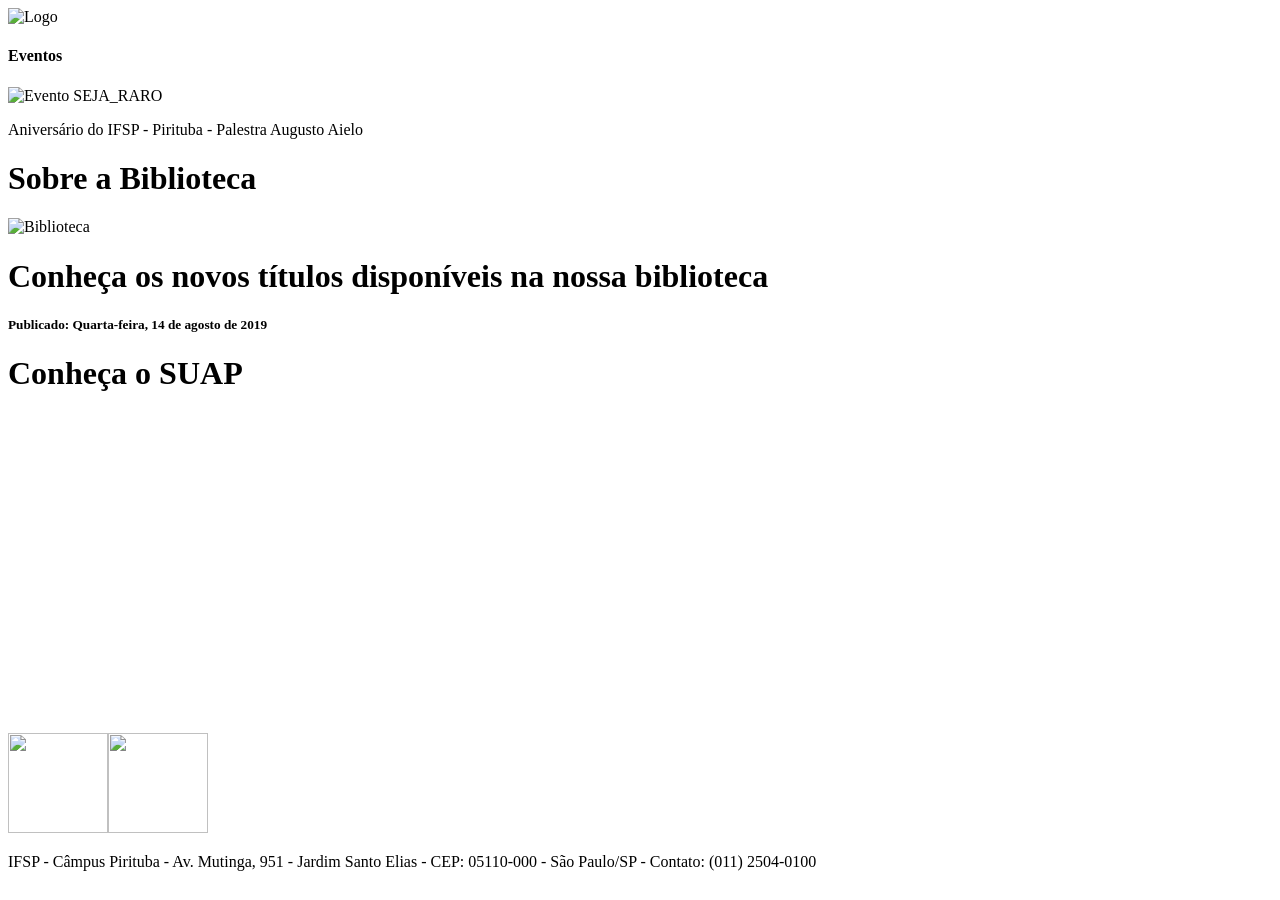
==== index.html @ 00494479 "dwba4-semana-03-PT3036413" ====
<!DOCTYPE html>
<html lang="pt-br">

<head>
    <meta charset="UTF-8">
    <meta name="viewport" content="width=device-width, initial-scale=1.0">
    <title>Home - IFSP</title>
</head>

<body>
    <img src="https://github.com/DWBA4/dwba4_semana_imagens/blob/master/Logo.jpg?raw=true" alt="Logo">

    <h4>Eventos</h4>

    <div class="imagem-legenda">
        <img src="https://github.com/DWBA4/dwba4_semana_imagens/blob/master/SEJA_RARO.jpg?raw=true" width="400px"
            alt="Evento SEJA_RARO">
        <p>Aniversário do IFSP - Pirituba - Palestra Augusto Aielo</p>
    </div>

    <h1>Sobre a Biblioteca</h1>

    <img src="https://github.com/DWBA4/dwba4_semana_imagens/blob/master/library.jpeg?raw=true" alt="Biblioteca">

    <h1>Conheça os novos títulos disponíveis na nossa biblioteca</h1>

    <h5>Publicado: Quarta-feira, 14 de agosto de 2019</h5>

    <h1>Conheça o SUAP</h1>

    <!-- Incorporado direto do youtube -->
    <iframe width="560" height="315" src="https://www.youtube.com/embed/yVbOcB1ryh0?si=5uT8xgl8xZvsgdXG"
        title="YouTube video player" frameborder="0"
        allow="accelerometer; autoplay; clipboard-write; encrypted-media; gyroscope; picture-in-picture; web-share"
        referrerpolicy="strict-origin-when-cross-origin" allowfullscreen></iframe>

    <div class="icons" style="display: flex; flex-direction: row;">
        <img width="100px" height="100px" src="https://github.com/DWBA4/dwba4_semana_imagens/blob/master/MoveTop.png?raw=true" alt="">
        <a href="https://www.facebook.com/ifsppirituba" target="_blank">
            <img width="100px" height="100px" src="https://github.com/DWBA4/dwba4_semana_imagens/blob/master/facebook.png?raw=true" alt="">
        </a>
    </div>

    <p>IFSP - Câmpus Pirituba - Av. Mutinga, 951 - Jardim Santo Elias - CEP: 05110-000 - São Paulo/SP - Contato: (011) 2504-0100</p>
</body>
</html>
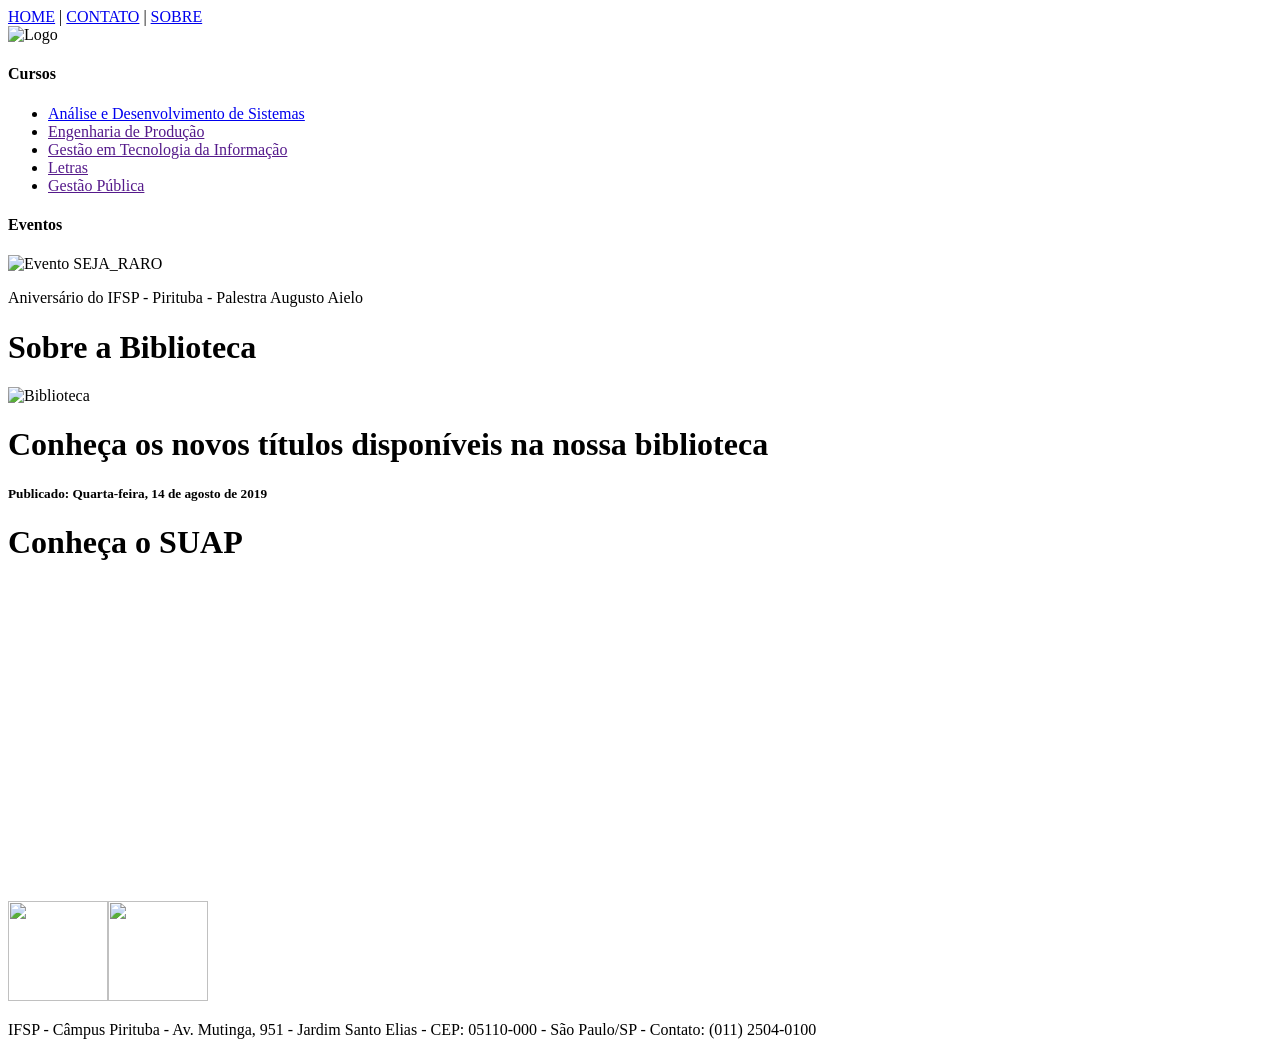
==== commit 04ab675f: "dwba4-semana-04-PT3036413" ====
--- a/index.html
+++ b/index.html
@@ -1,17 +1,34 @@
 <!DOCTYPE html>
-<html lang="pt-br">
+<html lang="en">
 
 <head>
-    <meta charset="UTF-8">
-    <meta name="viewport" content="width=device-width, initial-scale=1.0">
-    <title>Home - IFSP</title>
+    <title>Home</title>
+    <link rel="icon" href="img/favicon.ico">
 </head>
 
 <body>
-    <img src="https://github.com/DWBA4/dwba4_semana_imagens/blob/master/Logo.jpg?raw=true" alt="Logo">
+    <header style="display: flex; place-self: end;">
+        <nav>
+            <a href="index.html">HOME</a> |
+            <a href="contact.html">CONTATO</a> |
+            <a href="about.html">SOBRE</a>
+        </nav>
+    </header>
 
+    <img src="https://github.com/DWBA4/dwba4_semana_imagens/blob/master/Logo.jpg?raw=true" alt="Logo" id="topo">
+    
+    <h4>Cursos</h4>
+    
+    <ul>
+        <li><a href="courses.html">Análise e Desenvolvimento de Sistemas</a></li>
+        <li><a href="">Engenharia de Produção</a></li>
+        <li><a href="">Gestão em Tecnologia da Informação</a></li>
+        <li><a href="">Letras</a></li>
+        <li><a href="">Gestão Pública</a></li>
+    </ul>
+    
     <h4>Eventos</h4>
-
+    
     <div class="imagem-legenda">
         <img src="https://github.com/DWBA4/dwba4_semana_imagens/blob/master/SEJA_RARO.jpg?raw=true" width="400px"
             alt="Evento SEJA_RARO">
@@ -21,26 +38,31 @@
     <h1>Sobre a Biblioteca</h1>
 
     <img src="https://github.com/DWBA4/dwba4_semana_imagens/blob/master/library.jpeg?raw=true" alt="Biblioteca">
-
+    
     <h1>Conheça os novos títulos disponíveis na nossa biblioteca</h1>
-
+    
     <h5>Publicado: Quarta-feira, 14 de agosto de 2019</h5>
-
+    
     <h1>Conheça o SUAP</h1>
-
-    <!-- Incorporado direto do youtube -->
+    
     <iframe width="560" height="315" src="https://www.youtube.com/embed/yVbOcB1ryh0?si=5uT8xgl8xZvsgdXG"
         title="YouTube video player" frameborder="0"
         allow="accelerometer; autoplay; clipboard-write; encrypted-media; gyroscope; picture-in-picture; web-share"
         referrerpolicy="strict-origin-when-cross-origin" allowfullscreen></iframe>
-
-    <div class="icons" style="display: flex; flex-direction: row;">
-        <img width="100px" height="100px" src="https://github.com/DWBA4/dwba4_semana_imagens/blob/master/MoveTop.png?raw=true" alt="">
+    
+        <div class="icons" style="display: flex; flex-direction: row;">
+        <a href="#topo">
+            <img width="100px" height="100px"
+            src="https://github.com/DWBA4/dwba4_semana_imagens/blob/master/MoveTop.png?raw=true" alt="">
+        </a>
         <a href="https://www.facebook.com/ifsppirituba" target="_blank">
-            <img width="100px" height="100px" src="https://github.com/DWBA4/dwba4_semana_imagens/blob/master/facebook.png?raw=true" alt="">
+            <img width="100px" height="100px"
+                src="https://github.com/DWBA4/dwba4_semana_imagens/blob/master/facebook.png?raw=true" alt="">
         </a>
     </div>
 
-    <p>IFSP - Câmpus Pirituba - Av. Mutinga, 951 - Jardim Santo Elias - CEP: 05110-000 - São Paulo/SP - Contato: (011) 2504-0100</p>
+    <p>IFSP - Câmpus Pirituba - Av. Mutinga, 951 - Jardim Santo Elias - CEP: 05110-000 - São Paulo/SP - Contato:
+        (011) 2504-0100</p>
+
 </body>
 </html>
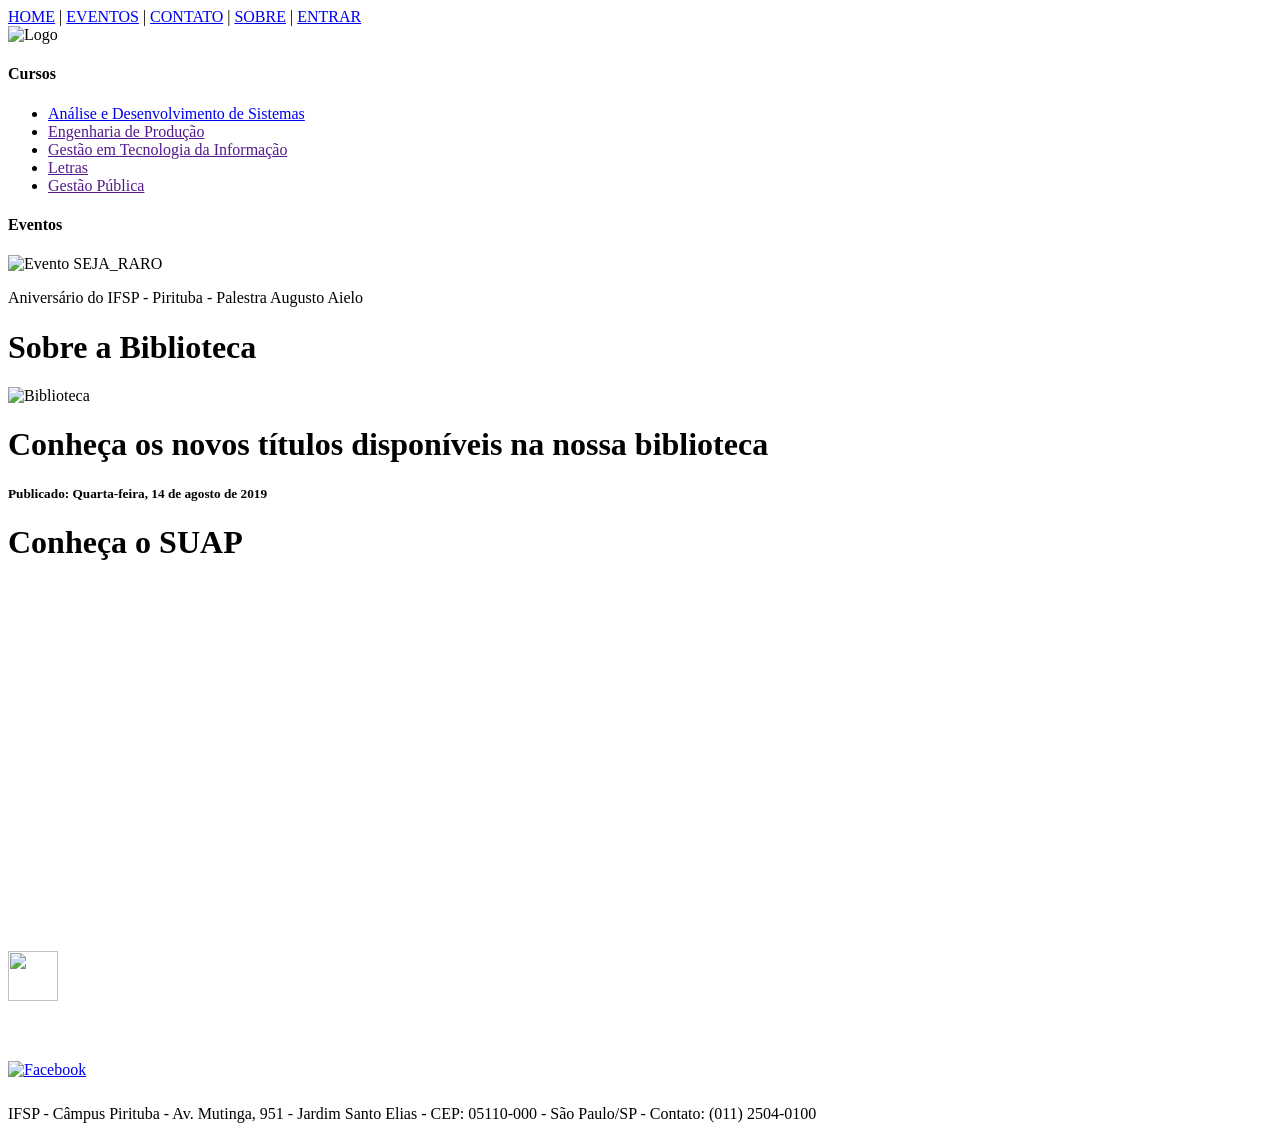
==== commit 5f4cab38: "dwba4-semana-05-PT3036413" ====
--- a/index.html
+++ b/index.html
@@ -1,5 +1,5 @@
 <!DOCTYPE html>
-<html lang="en">
+<html lang="pt-br">
 
 <head>
     <title>Home</title>
@@ -7,18 +7,23 @@
 </head>
 
 <body>
+
+<!--#region HEADER--> 
     <header style="display: flex; place-self: end;">
         <nav>
             <a href="index.html">HOME</a> |
+            <a href="events.html">EVENTOS</a> |
             <a href="contact.html">CONTATO</a> |
-            <a href="about.html">SOBRE</a>
+            <a href="about.html">SOBRE</a> |
+            <a href="login.html">ENTRAR</a>
         </nav>
     </header>
 
     <img src="https://github.com/DWBA4/dwba4_semana_imagens/blob/master/Logo.jpg?raw=true" alt="Logo" id="topo">
-    
+<!--#endregion-->
+
+<!--#region CURSOS -->
     <h4>Cursos</h4>
-    
     <ul>
         <li><a href="courses.html">Análise e Desenvolvimento de Sistemas</a></li>
         <li><a href="">Engenharia de Produção</a></li>
@@ -26,43 +31,50 @@
         <li><a href="">Letras</a></li>
         <li><a href="">Gestão Pública</a></li>
     </ul>
-    
+<!--#endregion-->
+
+<!--#region EVENTOS -->
     <h4>Eventos</h4>
-    
     <div class="imagem-legenda">
         <img src="https://github.com/DWBA4/dwba4_semana_imagens/blob/master/SEJA_RARO.jpg?raw=true" width="400px"
             alt="Evento SEJA_RARO">
         <p>Aniversário do IFSP - Pirituba - Palestra Augusto Aielo</p>
     </div>
+<!--#endregion-->
 
+<!--#region BIBLIOTECA -->
     <h1>Sobre a Biblioteca</h1>
 
     <img src="https://github.com/DWBA4/dwba4_semana_imagens/blob/master/library.jpeg?raw=true" alt="Biblioteca">
     
     <h1>Conheça os novos títulos disponíveis na nossa biblioteca</h1>
-    
     <h5>Publicado: Quarta-feira, 14 de agosto de 2019</h5>
-    
+<!--#endregion-->
+
+<!--#region SUAP -->
     <h1>Conheça o SUAP</h1>
-    
     <iframe width="560" height="315" src="https://www.youtube.com/embed/yVbOcB1ryh0?si=5uT8xgl8xZvsgdXG"
         title="YouTube video player" frameborder="0"
         allow="accelerometer; autoplay; clipboard-write; encrypted-media; gyroscope; picture-in-picture; web-share"
         referrerpolicy="strict-origin-when-cross-origin" allowfullscreen></iframe>
     
-        <div class="icons" style="display: flex; flex-direction: row;">
+    <div class="icons" style="display: flex; flex-direction: row;">
         <a href="#topo">
-            <img width="100px" height="100px"
+            <img width="50px" height="50px" vspace="50px"
             src="https://github.com/DWBA4/dwba4_semana_imagens/blob/master/MoveTop.png?raw=true" alt="">
         </a>
+    </div> 
+<!--#endregion-->
+
+<!--#region FOOTER -->
+    <div class="rodape">
         <a href="https://www.facebook.com/ifsppirituba" target="_blank">
-            <img width="100px" height="100px"
-                src="https://github.com/DWBA4/dwba4_semana_imagens/blob/master/facebook.png?raw=true" alt="">
+            <img width="50px" height="50px" vspace="10px"src="https://github.com/DWBA4/dwba4_semana_imagens/blob/master/facebook.png?raw=true" alt="Facebook">
         </a>
+        <p>IFSP - Câmpus Pirituba - Av. Mutinga, 951 - Jardim Santo Elias - CEP: 05110-000 - São Paulo/SP - Contato:
+        (011) 2504-0100</p>
     </div>
-
-    <p>IFSP - Câmpus Pirituba - Av. Mutinga, 951 - Jardim Santo Elias - CEP: 05110-000 - São Paulo/SP - Contato:
-        (011) 2504-0100</p>
+<!--#endregion-->
 
 </body>
 </html>
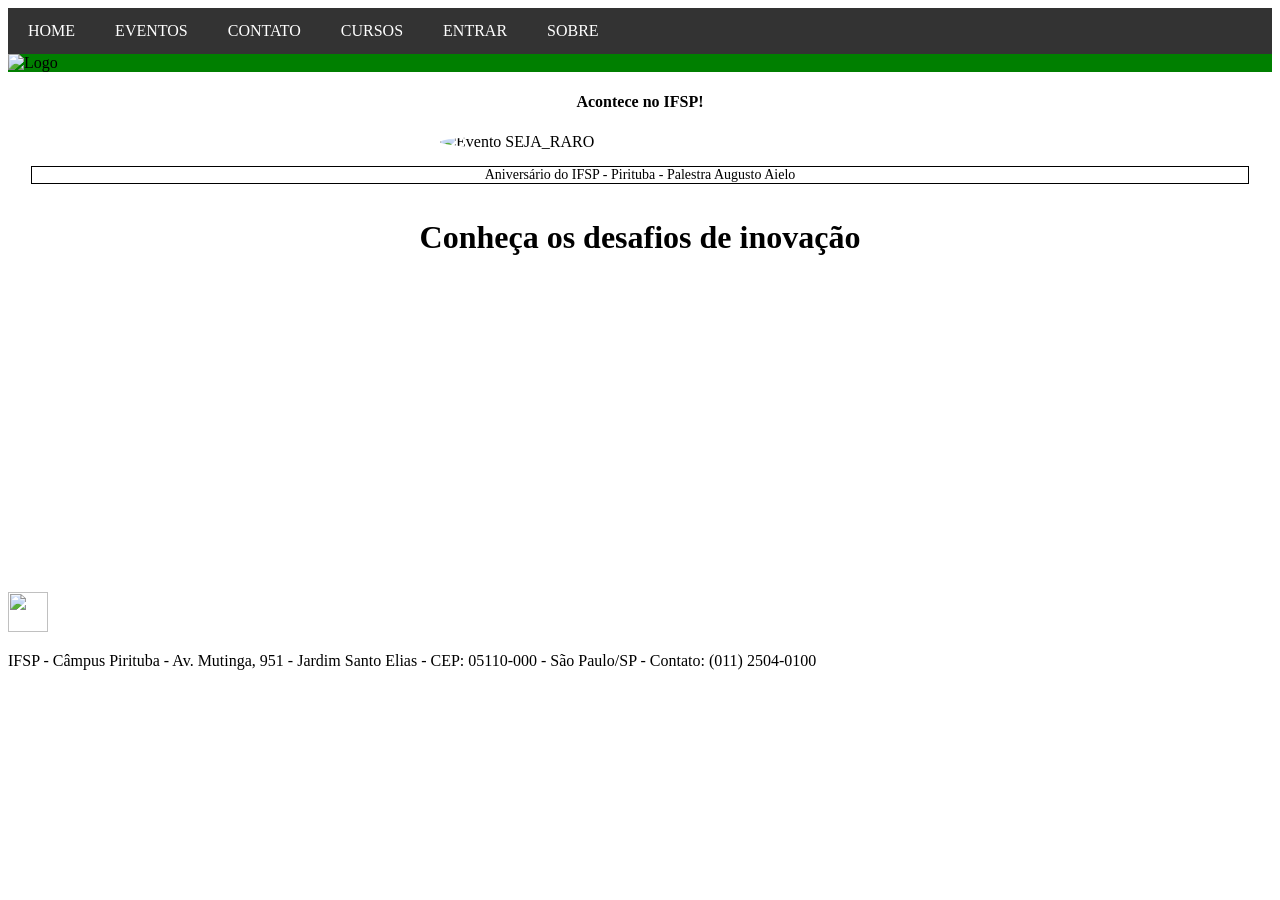
==== commit 8b157800: "14/04" ====
--- a/index.html
+++ b/index.html
@@ -3,78 +3,45 @@
 
 <head>
     <title>Home</title>
-    <link rel="icon" href="img/favicon.ico">
+    <link rel="icon" href="favicon.ico">
+    <link rel="stylesheet" href="css/style.css">
+    <link rel="stylesheet" href="header/header.css">
+    <link rel="stylesheet" type="text/css" href="header.css">
 </head>
 
 <body>
+    <div id="topo"></div>
+    <main>
+        <h4>Acontece no IFSP!</h4>
+        <div class="imagem-legenda">
+            <img src="https://github.com/DWBA4/dwba4_semana_imagens/blob/master/SEJA_RARO.jpg?raw=true" width="400px"
+                alt="Evento SEJA_RARO">
+            <p>Aniversário do IFSP - Pirituba - Palestra Augusto Aielo</p>
+        </div>
+        <!-- <h1>Sobre a Biblioteca</h1>
+        <img src="https://github.com/DWBA4/dwba4_semana_imagens/blob/master/library.jpeg?raw=true" alt="Biblioteca">
+        <h1>Conheça os novos títulos disponíveis na nossa biblioteca</h1>
+        <h5>Publicado: Quarta-feira, 14 de agosto de 2019</h5> -->
+        <h1>Conheça os desafios de inovação</h1>
+        <iframe width="560" height="315" src="https://www.youtube.com/embed/yVbOcB1ryh0?si=5uT8xgl8xZvsgdXG"
+            title="YouTube video player" frameborder="0"
+            allow="accelerometer; autoplay; clipboard-write; encrypted-media; gyroscope; picture-in-picture; web-share"
+            referrerpolicy="strict-origin-when-cross-origin" allowfullscreen></iframe>
+        
+    </main>
+    <div id="footer"></div>
+</body>
 
-<!--#region HEADER--> 
-    <header style="display: flex; place-self: end;">
-        <nav>
-            <a href="index.html">HOME</a> |
-            <a href="events.html">EVENTOS</a> |
-            <a href="contact.html">CONTATO</a> |
-            <a href="about.html">SOBRE</a> |
-            <a href="login.html">ENTRAR</a>
-        </nav>
-    </header>
-
-    <img src="https://github.com/DWBA4/dwba4_semana_imagens/blob/master/Logo.jpg?raw=true" alt="Logo" id="topo">
-<!--#endregion-->
-
-<!--#region CURSOS -->
-    <h4>Cursos</h4>
-    <ul>
-        <li><a href="courses.html">Análise e Desenvolvimento de Sistemas</a></li>
-        <li><a href="">Engenharia de Produção</a></li>
-        <li><a href="">Gestão em Tecnologia da Informação</a></li>
-        <li><a href="">Letras</a></li>
-        <li><a href="">Gestão Pública</a></li>
-    </ul>
-<!--#endregion-->
-
-<!--#region EVENTOS -->
-    <h4>Eventos</h4>
-    <div class="imagem-legenda">
-        <img src="https://github.com/DWBA4/dwba4_semana_imagens/blob/master/SEJA_RARO.jpg?raw=true" width="400px"
-            alt="Evento SEJA_RARO">
-        <p>Aniversário do IFSP - Pirituba - Palestra Augusto Aielo</p>
-    </div>
-<!--#endregion-->
-
-<!--#region BIBLIOTECA -->
-    <h1>Sobre a Biblioteca</h1>
-
-    <img src="https://github.com/DWBA4/dwba4_semana_imagens/blob/master/library.jpeg?raw=true" alt="Biblioteca">
-    
-    <h1>Conheça os novos títulos disponíveis na nossa biblioteca</h1>
-    <h5>Publicado: Quarta-feira, 14 de agosto de 2019</h5>
-<!--#endregion-->
-
-<!--#region SUAP -->
-    <h1>Conheça o SUAP</h1>
-    <iframe width="560" height="315" src="https://www.youtube.com/embed/yVbOcB1ryh0?si=5uT8xgl8xZvsgdXG"
-        title="YouTube video player" frameborder="0"
-        allow="accelerometer; autoplay; clipboard-write; encrypted-media; gyroscope; picture-in-picture; web-share"
-        referrerpolicy="strict-origin-when-cross-origin" allowfullscreen></iframe>
-    
-    <div class="icons" style="display: flex; flex-direction: row;">
-        <a href="#topo">
-            <img width="50px" height="50px" vspace="50px"
-            src="https://github.com/DWBA4/dwba4_semana_imagens/blob/master/MoveTop.png?raw=true" alt="">
-        </a>
-    </div> 
-<!--#endregion-->
-
-<!--#region FOOTER -->
-    <div class="rodape">
-        <a href="https://www.facebook.com/ifsppirituba" target="_blank">
-            <img width="50px" height="50px" vspace="10px"src="https://github.com/DWBA4/dwba4_semana_imagens/blob/master/facebook.png?raw=true" alt="Facebook">
-        </a>
-        <p>IFSP - Câmpus Pirituba - Av. Mutinga, 951 - Jardim Santo Elias - CEP: 05110-000 - São Paulo/SP - Contato:
-        (011) 2504-0100</p>
-    </div>
-<!--#endregion-->
-
-</body>
+<script>
+fetch("header/header.html")
+  .then(res => res.text())
+  .then(data => {
+    document.getElementById("topo").innerHTML = data;
+  });
+  fetch("footer/footer.html")
+  .then(res => res.text())
+  .then(data => {
+    document.getElementById("footer").innerHTML = data;
+  });
+</script>
 </html>
--- a/css/style.css
+++ b/css/style.css
@@ -0,0 +1,68 @@
+main {
+    display: flex;
+    flex-direction: column;
+    align-items: center;
+    justify-content: center;
+}
+
+.imagem-legenda {
+    display: flex;
+    flex-direction: column;
+    align-items: center;
+    /* margin-top: 20px; */
+    gap: 10px;
+}
+
+.imagem-legenda img {
+    border-radius: 50%;
+    background-position: cover;
+}
+
+.imagem-legenda p {
+    text-align: center;
+    font-size: 14px;
+    margin-top: 5px;
+    border: solid 1px #000000;
+    width: 95vw;
+}
+
+main .contato {
+    width: 100vw;
+    display: flex;
+    flex-direction: column;
+    /* align-items: center; */
+    justify-content: center;
+}
+.contato h2 {
+    width: 100%;
+}
+.contato form {
+    display: flex;
+    flex-direction: column;
+    gap: 10px;
+    width: 100%;
+}
+main .eventos {
+    width: 100vw;
+    display: flex;
+    flex-direction: column;
+    /* align-items: center; */
+    justify-content: center;
+}
+.eventos h2 {
+    width: 100%;
+}
+.eventos form {
+    display: flex;
+    flex-direction: column;
+    gap: 10px;
+    width: 100%;
+}
+button{
+    width: 100%;
+    padding: 10px;
+    background-color: #007f00;
+    color: white;
+    border: none;
+    cursor: pointer;
+}
--- a/header/header.css
+++ b/header/header.css
@@ -0,0 +1,71 @@
+header{
+    display: column;
+    width: 100%;
+}
+header .logo{
+    width: 100%;
+    background-color: #007f00;
+}
+.navbar {
+    background-color: #333;
+}
+
+.navbar nav {
+    display: flex;
+    align-items: center;
+}
+
+/* links padrão */
+.navbar a {
+    color: white;
+    text-decoration: none;
+    padding: 14px 20px;
+    display: block;
+    transition: 0.3s;
+}
+
+/* hover */
+.navbar a:hover {
+    background-color: red;
+}
+
+
+/* joga "SOBRE" pra direita */
+.navbar .direita {
+    margin-left: auto;
+}
+
+.dropdown {
+    position: relative;
+}
+
+.dropdown .menu {
+    display: none;
+    position: absolute;
+    top: 100%;
+    left: 0;
+    background: #eee;
+    list-style: none;
+    padding: 0;
+    margin: 0;
+    min-width: 250px;
+    z-index: 1000;
+}
+
+/* itens */
+.dropdown .menu li a {
+    display: block;
+    padding: 10px;
+    color: #333;
+    text-decoration: none;
+}
+
+/* hover nos itens */
+.dropdown .menu li a:hover {
+    background: #ddd;
+}
+
+/* MOSTRA no hover */
+.dropdown:hover .menu {
+    display: block;
+}
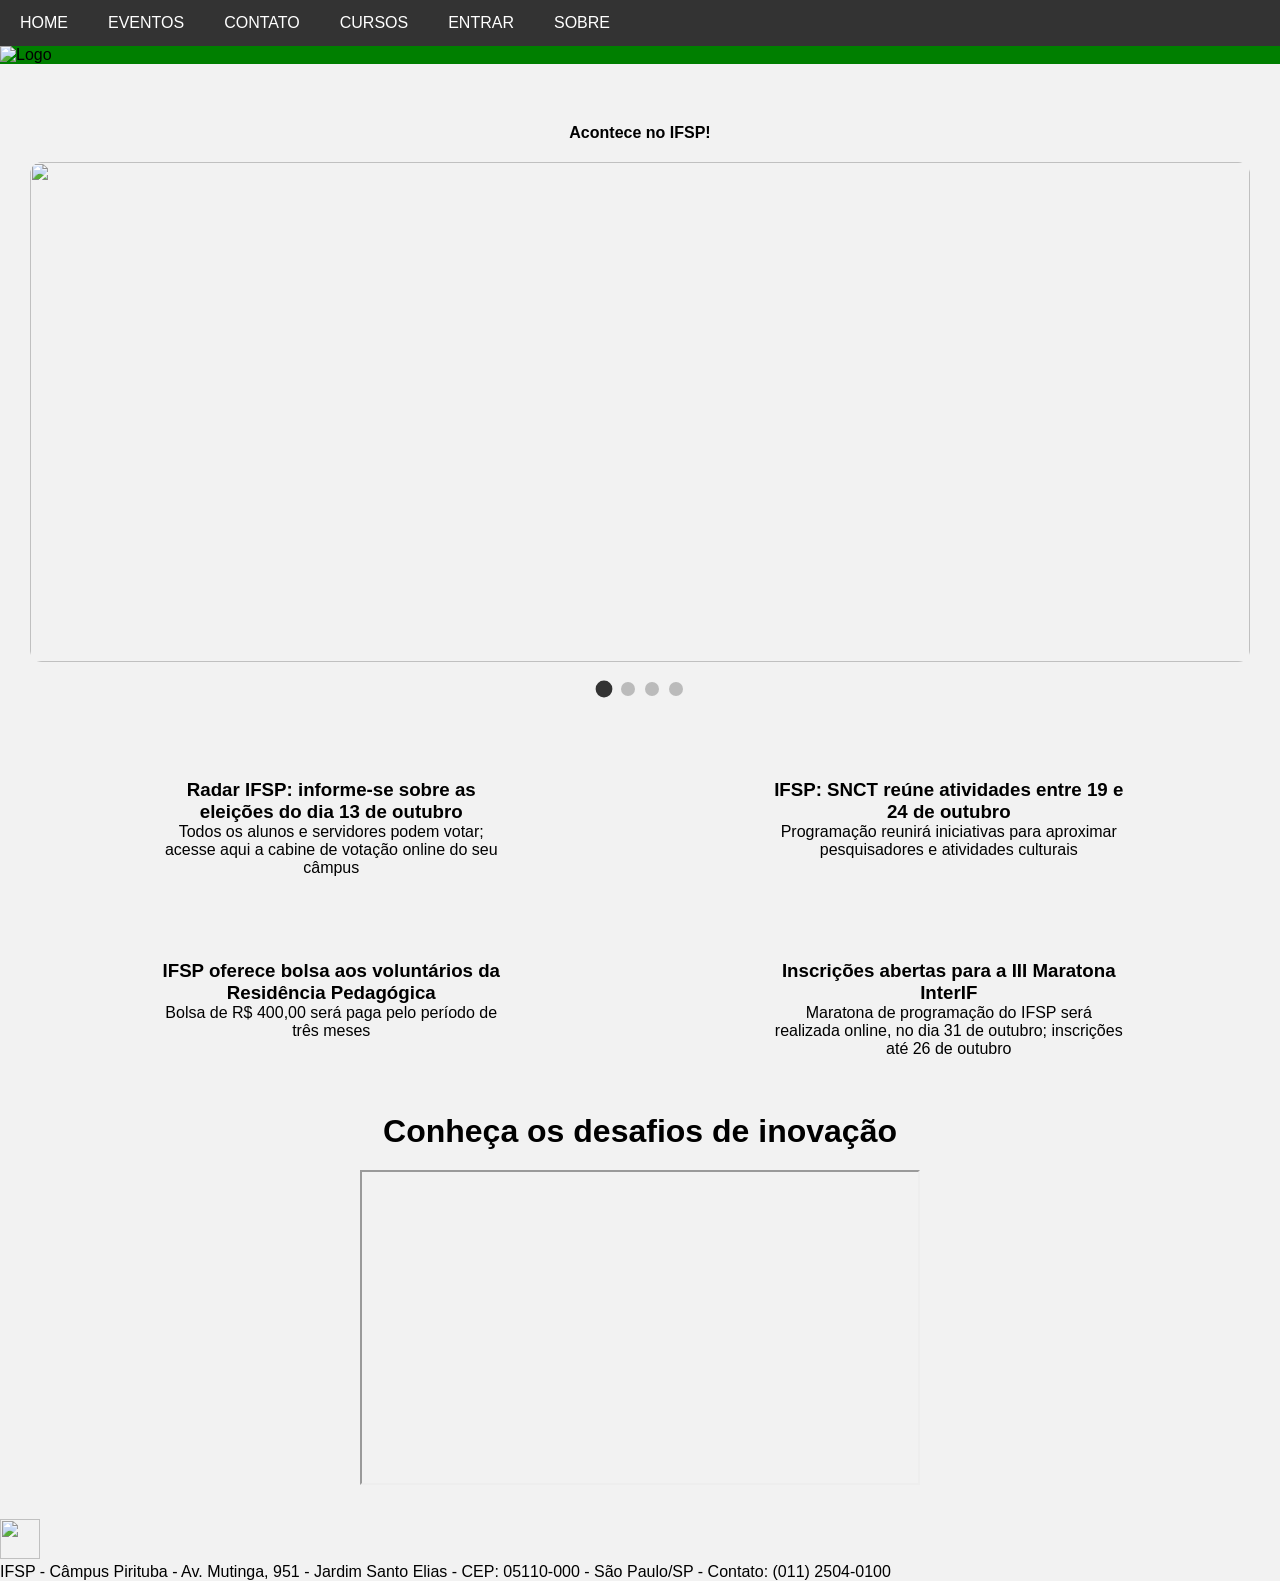
==== commit ad9a6717: "dwba4-semana-09-PT3036413" ====
--- a/index.html
+++ b/index.html
@@ -1,47 +1,211 @@
 <!DOCTYPE html>
-<html lang="pt-br">
+<html lang="en">
 
 <head>
     <title>Home</title>
+
     <link rel="icon" href="favicon.ico">
-    <link rel="stylesheet" href="css/style.css">
+
+    <link rel="stylesheet" href="css/novoStyle.css">
+    <link rel="stylesheet" href="css/carrossel.css">
+
     <link rel="stylesheet" href="header/header.css">
     <link rel="stylesheet" type="text/css" href="header.css">
 </head>
 
 <body>
+
     <div id="topo"></div>
+
     <main>
+
         <h4>Acontece no IFSP!</h4>
-        <div class="imagem-legenda">
-            <img src="https://github.com/DWBA4/dwba4_semana_imagens/blob/master/SEJA_RARO.jpg?raw=true" width="400px"
-                alt="Evento SEJA_RARO">
-            <p>Aniversário do IFSP - Pirituba - Palestra Augusto Aielo</p>
+
+
+        <div class="carousel">
+
+            <button class="arrow prev">&#10094;</button>
+
+            <div class="carousel-track">
+
+                <!-- Slide 1 -->
+                <div class="slide">
+                    <img src="https://github.com/DWBA4/dwba4_semana_imagens/blob/master/A.png?raw=true" alt="">
+                </div>
+
+                <!-- Slide 2 -->
+                <div class="slide">
+                    <img src="https://github.com/DWBA4/dwba4_semana_imagens/blob/master/B.jpg?raw=true" alt="">
+                </div>
+
+                <!-- Slide 3 -->
+                <div class="slide">
+                    <img src="https://github.com/DWBA4/dwba4_semana_imagens/blob/master/C.jpg?raw=true" alt="">
+                </div>
+
+                <!-- Slide 4 -->
+                <div class="slide">
+                    <iframe width="560" height="315" src="https://www.youtube.com/embed/yVbOcB1ryh0" allowfullscreen>
+                    </iframe>
+                </div>
+
+            </div>
+
+            <button class="arrow next">&#10095;</button>
         </div>
-        <!-- <h1>Sobre a Biblioteca</h1>
-        <img src="https://github.com/DWBA4/dwba4_semana_imagens/blob/master/library.jpeg?raw=true" alt="Biblioteca">
-        <h1>Conheça os novos títulos disponíveis na nossa biblioteca</h1>
-        <h5>Publicado: Quarta-feira, 14 de agosto de 2019</h5> -->
+
+        <!-- BOLINHAS -->
+        <div class="dots"></div>
+
+        <section class="noticias">
+
+            <div class="card">
+                <img src="https://github.com/DWBA4/dwba4_semana_imagens/blob/master/eleicoes.jpg?raw=true" alt="">
+
+                <h3>
+                    Radar IFSP: informe-se sobre as eleições do dia 13 de outubro
+                </h3>
+
+                <p>
+                    Todos os alunos e servidores podem votar;
+                    acesse aqui a cabine de votação online do seu câmpus
+                </p>
+            </div>
+
+            <div class="card">
+                <img src="https://github.com/DWBA4/dwba4_semana_imagens/blob/master/snct.jpg?raw=true" alt="">
+
+                <h3>
+                    IFSP: SNCT reúne atividades entre 19 e 24 de outubro
+                </h3>
+
+                <p>
+                    Programação reunirá iniciativas para aproximar
+                    pesquisadores e atividades culturais
+                </p>
+            </div>
+
+            <div class="card">
+                <img src="https://github.com/DWBA4/dwba4_semana_imagens/blob/master/residencia.png?raw=true" alt="">
+
+                <h3>
+                    IFSP oferece bolsa aos voluntários da Residência Pedagógica
+                </h3>
+
+                <p>
+                    Bolsa de R$ 400,00 será paga pelo período de três meses
+                </p>
+            </div>
+
+            <div class="card">
+                <img src="https://github.com/DWBA4/dwba4_semana_imagens/blob/master/maratona.jpeg?raw=true" alt="">
+
+                <h3>
+                    Inscrições abertas para a III Maratona InterIF
+                </h3>
+
+                <p>
+                    Maratona de programação do IFSP será realizada online,
+                    no dia 31 de outubro; inscrições até 26 de outubro
+                </p>
+            </div>
+
+        </section>
+
         <h1>Conheça os desafios de inovação</h1>
-        <iframe width="560" height="315" src="https://www.youtube.com/embed/yVbOcB1ryh0?si=5uT8xgl8xZvsgdXG"
-            title="YouTube video player" frameborder="0"
-            allow="accelerometer; autoplay; clipboard-write; encrypted-media; gyroscope; picture-in-picture; web-share"
-            referrerpolicy="strict-origin-when-cross-origin" allowfullscreen></iframe>
-        
+
+        <div class="video">
+            <iframe width="560" height="315" src="https://www.youtube.com/embed/yVbOcB1ryh0" allowfullscreen>
+            </iframe>
+        </div>
+
     </main>
+
     <div id="footer"></div>
+
 </body>
 
 <script>
-fetch("header/header.html")
-  .then(res => res.text())
-  .then(data => {
-    document.getElementById("topo").innerHTML = data;
-  });
-  fetch("footer/footer.html")
-  .then(res => res.text())
-  .then(data => {
-    document.getElementById("footer").innerHTML = data;
-  });
+    fetch("header/header.html")
+        .then(res => res.text())
+        .then(data => {
+            document.getElementById("topo").innerHTML = data;
+        });
+    fetch("footer/footer.html")
+        .then(res => res.text())
+        .then(data => {
+            document.getElementById("footer").innerHTML = data;
+        });
+
+    /* =========================
+       CARROSSEL
+    ========================== */
+
+    const track = document.querySelector(".carousel-track");
+
+    const slides = document.querySelectorAll(".slide");
+
+    const nextBtn = document.querySelector(".next");
+
+    const prevBtn = document.querySelector(".prev");
+
+    const dotsContainer = document.querySelector(".dots");
+
+    let currentIndex = 0;
+    slides.forEach((_, index) => {
+
+        const dot = document.createElement("div");
+
+        dot.classList.add("dot");
+
+        if (index === 0) {
+            dot.classList.add("active");
+        }
+
+        dot.addEventListener("click", () => {
+
+            currentIndex = index;
+
+            updateCarousel();
+        });
+
+        dotsContainer.appendChild(dot);
+    });
+
+    const dots = document.querySelectorAll(".dot");
+
+    function updateCarousel() {
+
+        track.style.transform =
+            `translateX(-${currentIndex * 100}%)`;
+
+        dots.forEach(dot => {
+            dot.classList.remove("active");
+        });
+
+        dots[currentIndex].classList.add("active");
+    }
+    nextBtn.addEventListener("click", () => {
+
+        currentIndex++;
+
+        if (currentIndex >= slides.length) {
+            currentIndex = 0;
+        }
+
+        updateCarousel();
+    });
+    prevBtn.addEventListener("click", () => {
+
+        currentIndex--;
+
+        if (currentIndex < 0) {
+            currentIndex = slides.length - 1;
+        }
+
+        updateCarousel();
+    });
+
 </script>
+
 </html>
--- a/css/novoStyle.css
+++ b/css/novoStyle.css
@@ -0,0 +1,35 @@
+/* RESET */
+body {
+    margin: 0;
+    font-family: Arial, Helvetica, sans-serif;
+    background-color: #f2f2f2;
+}
+/* MAIN */
+main {
+    text-align: center;
+    padding: 20px;
+}
+
+/* NOTÍCIAS */
+.noticias {
+    display: grid;
+    grid-template-columns: repeat(2, 1fr);
+    gap: 15px;
+    margin: 30px 0;
+}
+
+.card {
+    padding: 25px;
+    border-radius: 5px;
+    max-width: 400px;   /* controla o tamanho */
+    margin: 0 auto;     /* centraliza */
+}
+
+.card img {
+    width: 100%;
+}
+
+/* VÍDEO */
+.video {
+    margin-top: 20px;
+}
--- a/css/carrossel.css
+++ b/css/carrossel.css
@@ -0,0 +1,118 @@
+* {
+    margin: 0;
+    padding: 0;
+    box-sizing: border-box;
+}
+
+body {
+    font-family: Arial, Helvetica, sans-serif;
+}
+
+main {
+    padding: 30px;
+}
+
+h1,
+h4 {
+    margin: 30px 0 20px;
+}
+
+.carousel {
+    position: relative;
+    width: 100%;
+    margin: 0 auto 20px;
+    overflow: hidden;
+    border-radius: 12px;
+}
+
+.carousel-track {
+    display: flex;
+    transition: transform 0.5s ease;
+}
+
+.slide {
+    min-width: 100%;
+    position: relative;
+}
+
+.slide img,
+.slide iframe {
+    width: 100%;
+    height: 500px;
+    object-fit: fill;
+    display: block;
+    border: none;
+}
+
+.arrow {
+    position: absolute;
+    top: 50%;
+
+    transform: translateY(-50%);
+
+    background: rgba(0, 0, 0, 0.5);
+
+    color: white;
+
+    border: none;
+
+    font-size: 32px;
+
+    width: 50px;
+    height: 50px;
+
+    cursor: pointer;
+
+    opacity: 0;
+
+    transition: 0.3s;
+
+    z-index: 10;
+}
+
+.carousel:hover .arrow {
+    opacity: 1;
+}
+
+.arrow:hover {
+    background: rgba(0, 0, 0, 0.8);
+}
+
+.prev {
+    left: 10px;
+    /* border-radius: 50%; */
+}
+
+.next {
+    right: 10px;
+    /* border-radius: 50%; */
+}
+
+.dots {
+    display: flex;
+
+    justify-content: center;
+
+    gap: 10px;
+
+    margin-bottom: 40px;
+}
+
+.dot {
+    width: 14px;
+    height: 14px;
+
+    border-radius: 50%;
+
+    background: #bbb;
+
+    cursor: pointer;
+
+    transition: 0.3s;
+}
+
+.dot.active {
+    background: #333;
+
+    transform: scale(1.2);
+}
